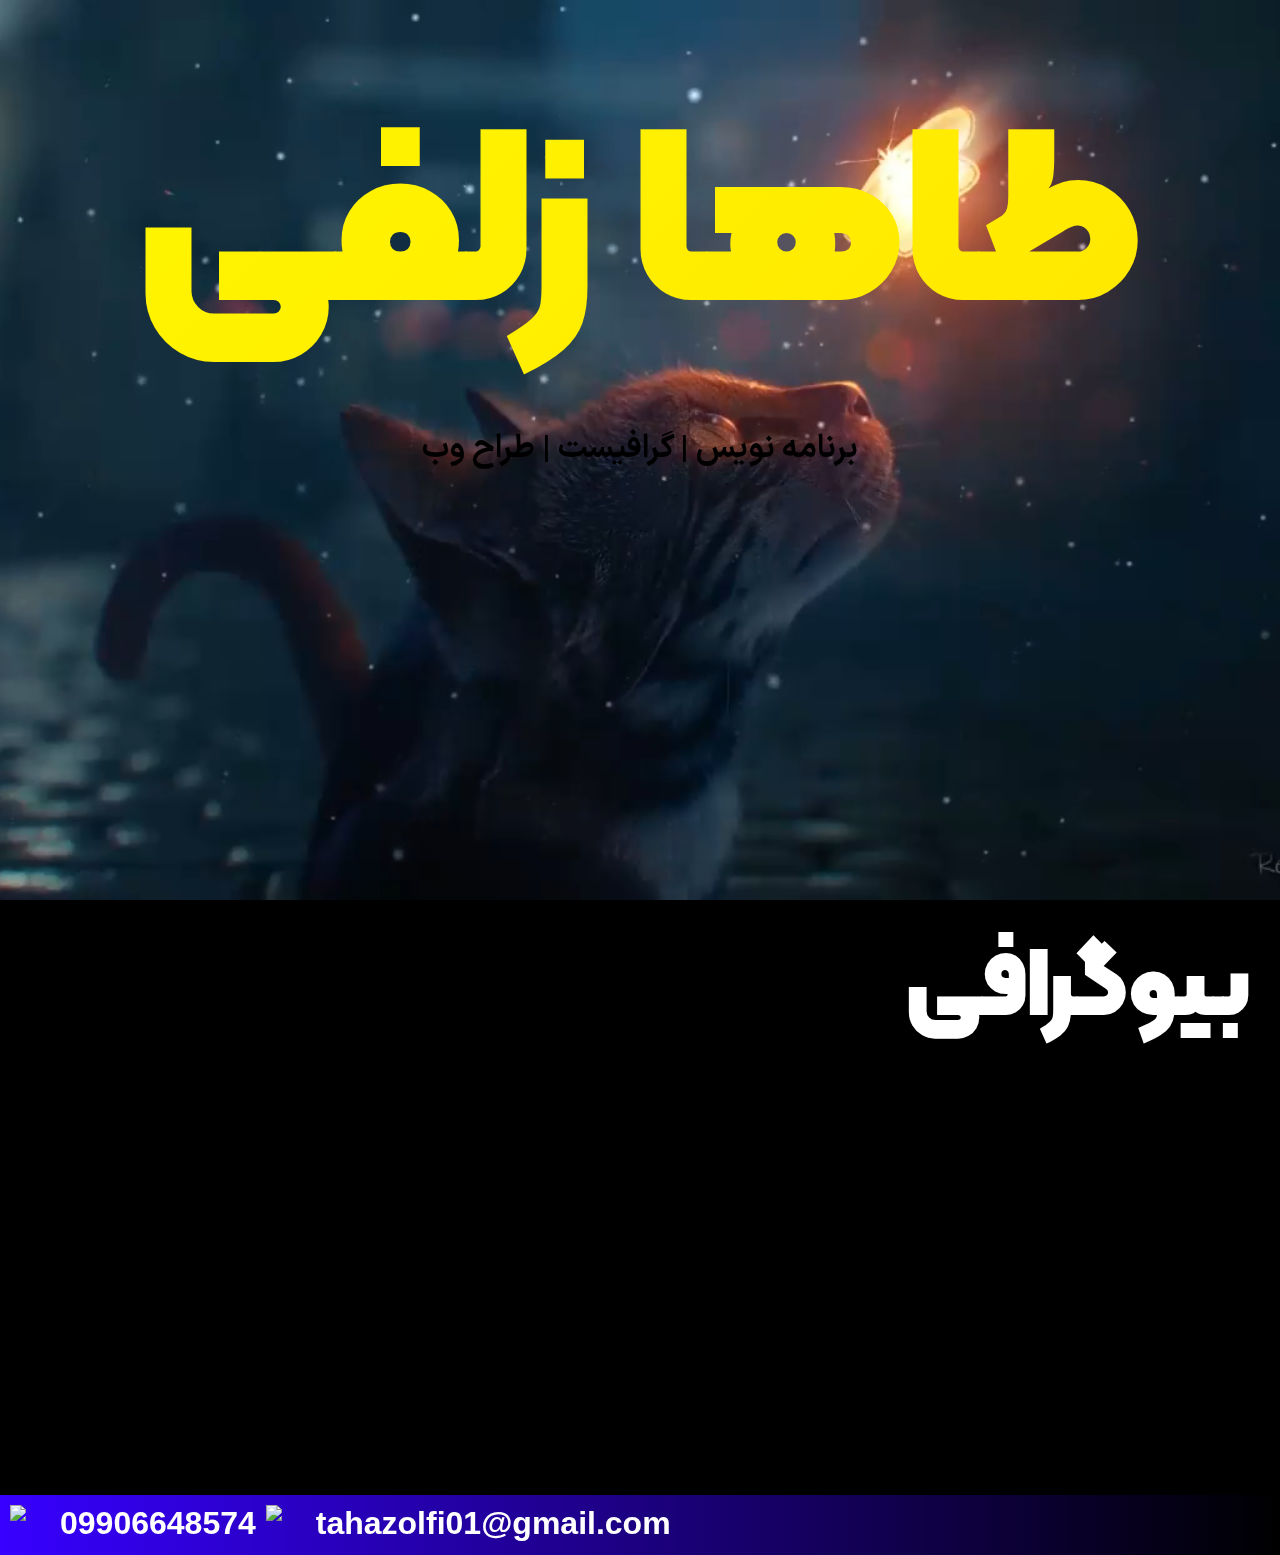
==== index.html @ b1ba899a "Update index.html" ====
<!DOCTYPE html>
<html lang="en">
<head>
    <meta charset="UTF-8">
    <meta http-equiv="X-UA-Compatible" content="IE=edge">
    <meta name="viewport" content="width=device-width, initial-scale=1.0">
    <title>طاها زلفی</title>

    <link rel="icon" href="gorbe.jpg" type="image/icon type">
    <meta name="description" content="برنامه نویس گرافیست طراح وب">
    <meta name="keywords" content="طاهازلفی, طاها زلفی, tahazolfi, taha zolfi">
    <meta name="author" content="طاها زلفی">
    <meta name="title" content="طاهازلفی">
    <link rel="stylesheet" href="https://unpkg.com/aos@next/dist/aos.css" />
	<meta name="google-site-verification" content="Mp9ubdc1azv7hNRy44fQPWhGitB6DY9lsfm95hhCxes" />
    
</head>


<body>




    <style>
@font-face {
	font-family: irsansx;
	src: url('IRANSansX-Bold.woff') format('woff');
}
@font-face {
	font-family: kalame;
	src: url('KalamehWeb-Black.woff') format('woff');
}

        body {
            background-color: black;
        }
        *{
        margin: auto;
        font-family: kalame;
        font-weight: bolder;
     
        }

        .full-screen{
        width: 100%;
        height: 100vh;
        overflow: hidden;

        }

        .full-screen video{
        position: absolute;
        left: 0;
        top: 0;
        width: 100%;
        height: 100%;
        object-fit: cover;
        z-index: -1;
        }


        .animate-charcter{
    background-image: linear-gradient(
        -225deg,
        #fff800 0%,
        #ffd700 100%
    );
    background-size: 200% auto;
    background-clip: text;
    -webkit-background-clip: text;
    -webkit-text-fill-color: transparent;
    animation: textclip 2s linear infinite;
    font-size: 250px;
    }

    @keyframes textclip {
    to {
        background-position: 200% center;
    }
    }

   .fpage p {
  font-size: 2em;
  font-family: irsansx;
  font-weight: 550;
  animation: test 4s ;
  animation-iteration-count: infinite;
  animation-direction: alternate;
  text-align: center;
}
.fpage h3{
    text-align: center;
}

@keyframes test {
  0%   {color:rgb(255, 255, 255); left:0px; top:0px;}
  25%  {color:yellow; left:200px; top:0px;}
  50%  {color:cyan; left:200px; top:200px;}
  75%  {color:greenyellow; left:0px; top:200px;}
  100% {color:orangered; left:0px; top:0px;}
}

.spage {
    font-size: 2em;
    background-color: black;
    color: white;

}
.spage img {
    display: block;
    margin-left: auto;
    margin-right: auto;
    width: 500px;
}
.spage h1 {
    font-size: 3em;
    text-align: right;
    margin-right: 30px;
}
.spage p{
    font-family: irsansx;
    font-weight: bold;
    font-size: 30px;
    text-align: center;
}

.tpage {
    background-image: linear-gradient(to right,  rgb(55, 0, 255), black);
    height: 60px;
    width: 100%;

}
.tpage h1 {
    margin-left: 10px;
    margin-top: 10px;
    color: white;
    font-family:'Gill Sans', 'Gill Sans MT', Calibri, 'Trebuchet MS', sans-serif;
    float: left
}
.tpage img {
    margin-top: 10px;
    width: 40px;
    float: left;
    margin-left: 10px;
}

html {
  scroll-behavior: smooth;
}


a {
  position: relative;
  color: white;
  text-decoration: none;
  text-align: center;
}

.bioe {
    width: 600px;
    margin-right: auto;
    margin-left: auto;
}

.tpage h2 {
    float: right;
    font-size: 40px;
    color:black;
    margin-top: -8px;
}

.row a {
    color: yellow;text-decoration: none;font-size: 30px;
}

@media (orientation: portrait){
    .animate-charcter{
        margin-top: 200px;
        font-size: 85px;


    }
    .fpage p{
        font-size: 20px;
    }

    .spage h1 {
        font-size: 2em;
    }
    .spage p {
        font-size: 20px;
    }
    .bioe {
        width: 380;
    }
    .tpage {
        height: 105px;
    }
    #gm {
        font-size: 25px;
    }
    .gmp {
        float: left;
    }
    .gmp img {
        margin-left: -40px;
    }

    .full-screen video {
        width:inherit;
    }
    .bioe {
        width: fit-content;
    }
    
}

 ::-webkit-scrollbar{
    background: transparent;
    width: 0.7em;
    border-radius: 15px;

 }
 ::-webkit-scrollbar-thumb{
    background-image: linear-gradient( transparent,purple);
    border-radius: 15px;
 }


.f1:hover{
    transform: translate(-5px, -10px);
    transition: transform 330ms ease-in-out;
}

#rez {
    color: white;
}
#rez:hover {
    color: #ffd700;
}

    </style>



    <div class="fpage">

        <div class="full-screen">
            <video src="bgcat.mp4" autoplay muted loop></video>



        <h3 class="animate-charcter" data-aos="slide-down">طاها زلفی</h3>

        <p data-aos="slide-left">برنامه نویس | گرافیست | طراح وب </p>



            </div>
        </div>
    </div>


    <div class="spage">
        <h1>بـیوگرافی</h1>
        <div class="bioe" data-aos="flip-down">
        <p>متولد 86 ، تحصیل در رشته تولید محتوا ، از همون بچگی به کامپیوتر علاقه داشتم و درست کردن مشکلات کوچیک کامپیوتر پدرم کار من بود ، در 9 سالگی فتوشاپ رو یاد گرفتم در تابستون سال 1401 برنامه نویسی رو با مقدماتی جاوا شروع کردم که با نمره 70 از 100 تمومش کردم و رفتم سراغ پایتون و پایتون مقدماتی رو با نمره کامل تموم کردم و در همین حین طراحی وب رو با اچ تی ام ال سی اس اس با یوتوب شروع کردم </p>
    </div>
    </div>

    <br>
    <div class="tpage" id="tpage">
        <img src="https://www.freeiconspng.com/thumbs/phone-icon/phone-icon-clip-art--royalty--7.png">
        <h1>09906648574</h1>
        <div class="gmp">
        <img src="https://www.seekpng.com/png/full/41-415678_white-snapchat-logo-png.png" >
        <h1 id="gm">tahazolfi01@gmail.com</h1>

        

    </div>
    </div>

    <script src="https://unpkg.com/aos@next/dist/aos.js"></script>
    <script>
      AOS.init();
    </script>    
</body>
</html>
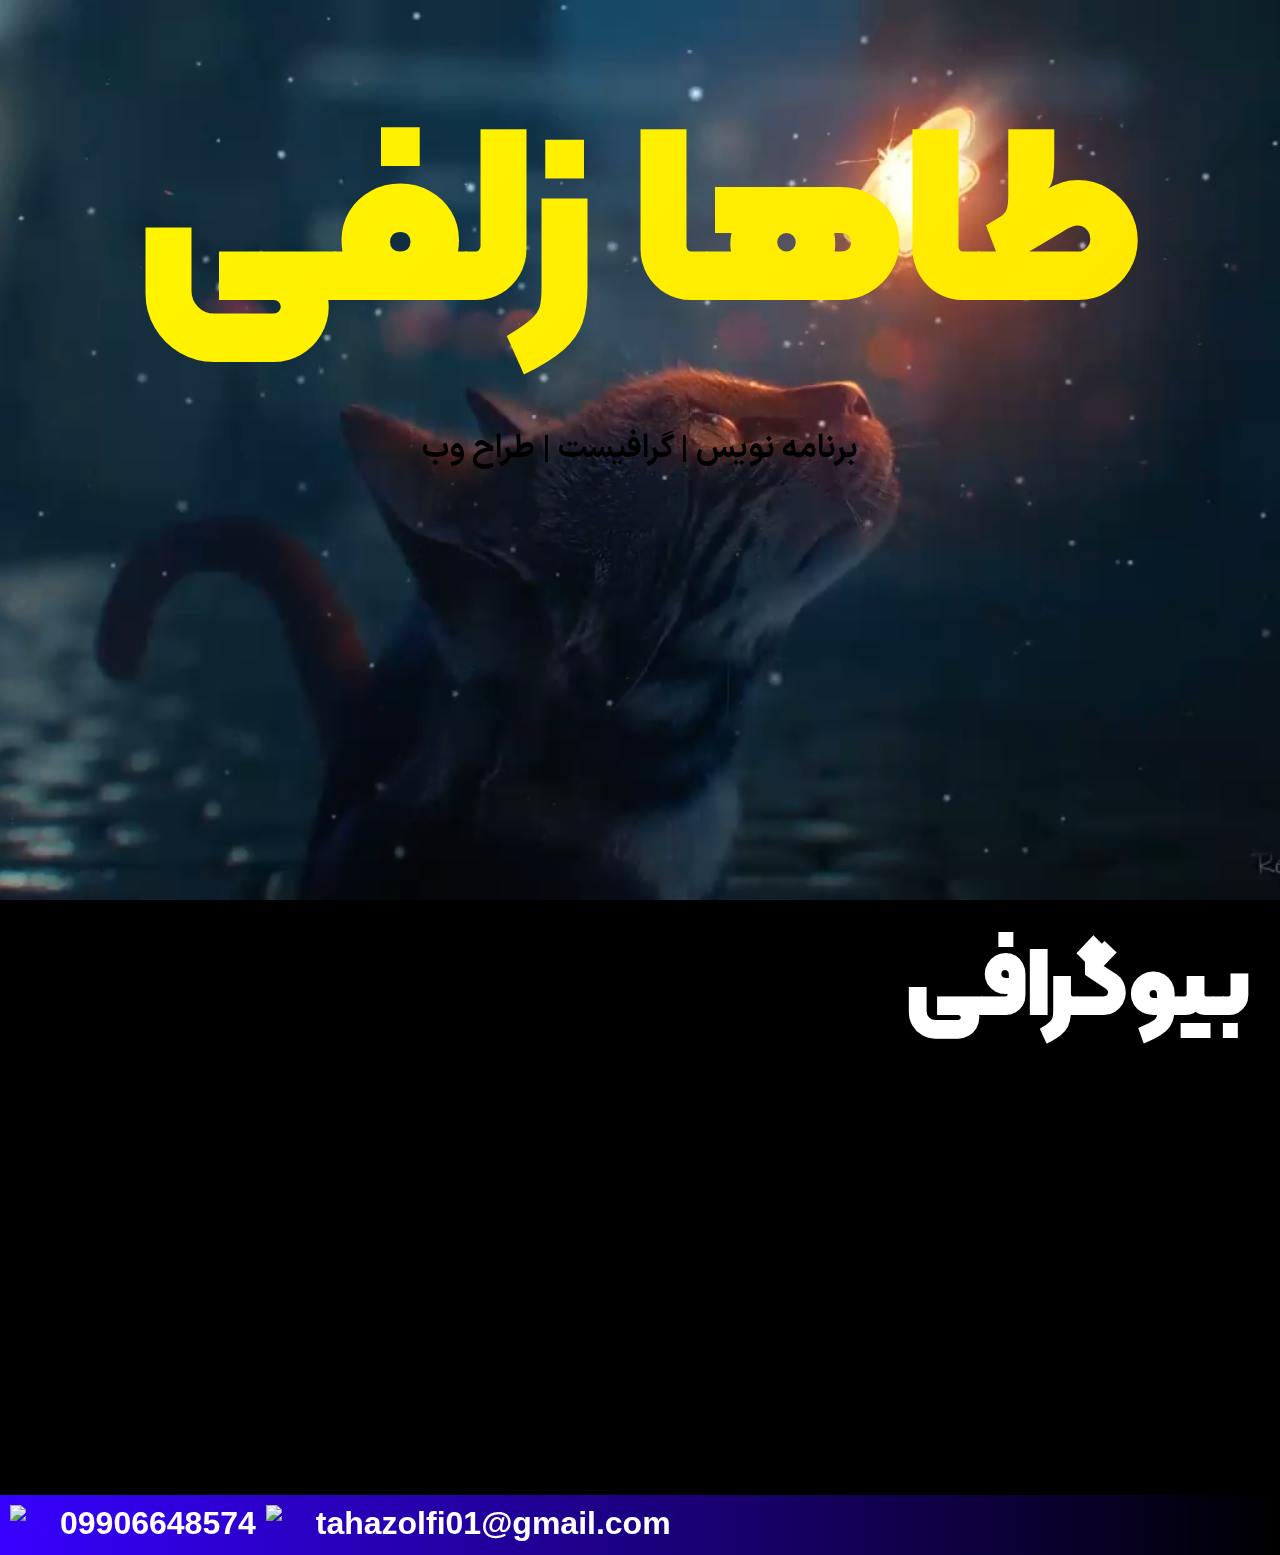
==== commit cd5a12db: "Update index.html" ====
--- a/index.html
+++ b/index.html
@@ -192,7 +192,7 @@
         font-size: 20px;
     }
     .bioe {
-        width: 380;
+        width: 360px;
     }
     .tpage {
         height: 105px;
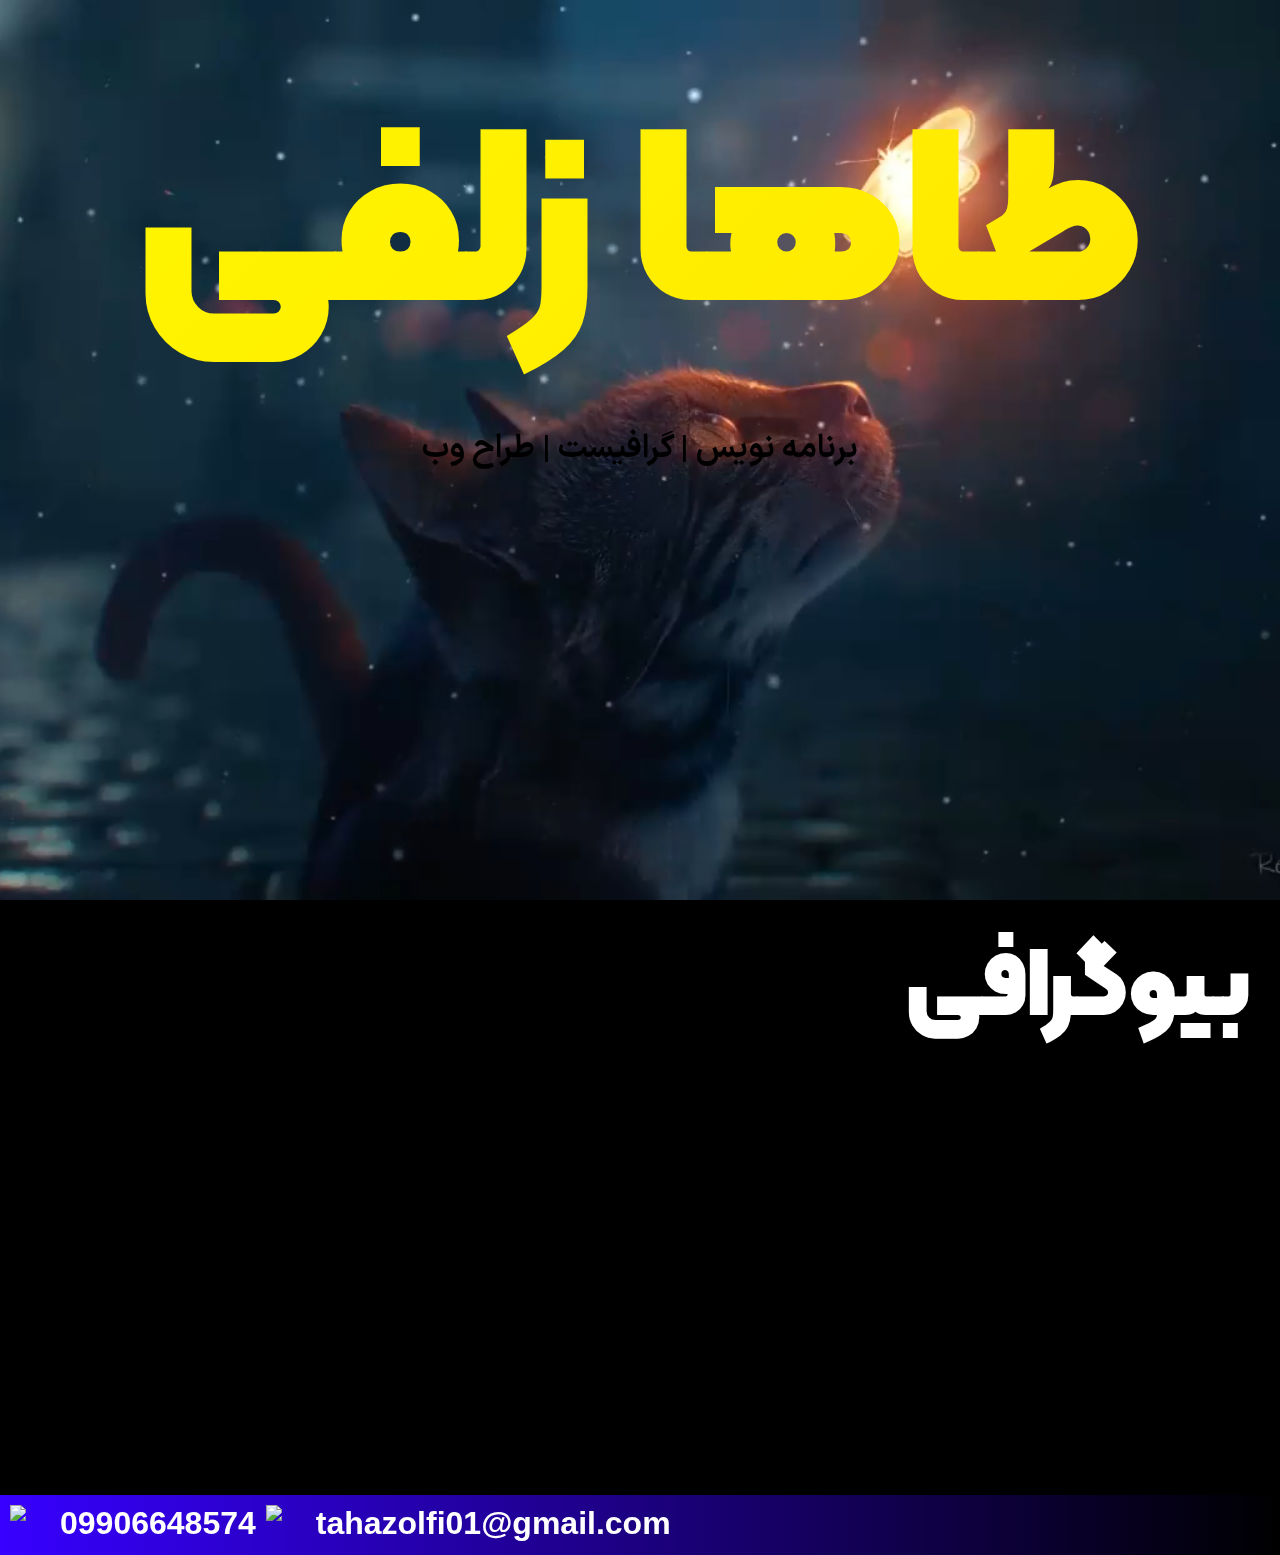
==== commit 4efb41b2: "Update index.html" ====
--- a/index.html
+++ b/index.html
@@ -192,7 +192,7 @@
         font-size: 20px;
     }
     .bioe {
-        width: 360px;
+        width: 90%;
     }
     .tpage {
         height: 105px;
@@ -210,9 +210,7 @@
     .full-screen video {
         width:inherit;
     }
-    .bioe {
-        width: fit-content;
-    }
+    
     
 }
 
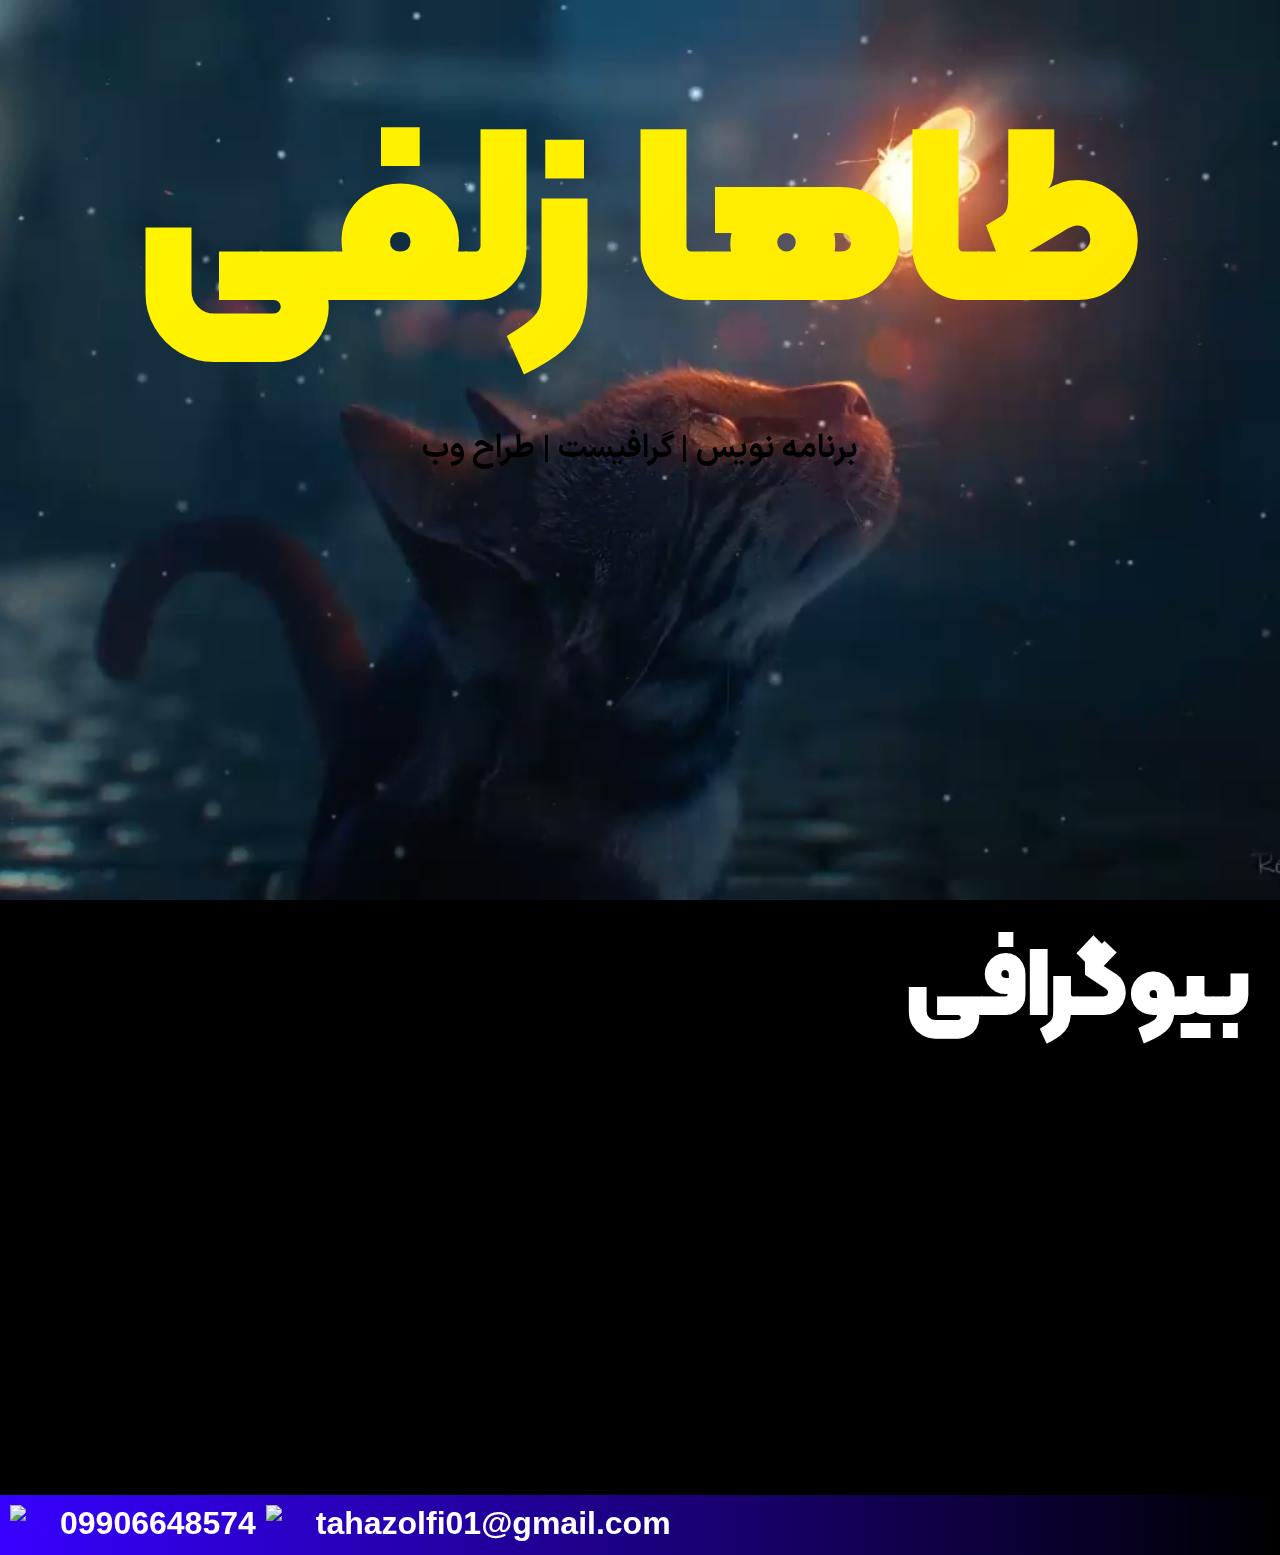
==== commit 9206e5a1: "Update index.html" ====
--- a/index.html
+++ b/index.html
@@ -243,6 +243,7 @@
 
 
     <div class="fpage">
+<div class="snowflakes" aria-hidden="true"><div class="snowflake">❅</div><div class="snowflake">❅</div><div class="snowflake">❆</div><div class="snowflake">❄</div><div class="snowflake">❅</div><div class="snowflake">❆</div><div class="snowflake">❄</div><div class="snowflake">❅</div><div class="snowflake">❆</div><div class="snowflake">❄</div></div><style>.snowflake {color: #fff;font-size: 1em;font-family: Arial;text-shadow: 0 0 1px #000;}@-webkit-keyframes snowflakes-fall{0%{top:-10%}100%{top:100%}}@-webkit-keyframes snowflakes-shake{0%{-webkit-transform:translateX(0px);transform:translateX(0px)}50%{-webkit-transform:translateX(80px);transform:translateX(80px)}100%{-webkit-transform:translateX(0px);transform:translateX(0px)}}@keyframes snowflakes-fall{0%{top:-10%}100%{top:100%}}@keyframes snowflakes-shake{0%{transform:translateX(0px)}50%{transform:translateX(80px)}100%{transform:translateX(0px)}}.snowflake{position:fixed;top:-10%;z-index:9999;-webkit-user-select:none;-moz-user-select:none;-ms-user-select:none;user-select:none;cursor:default;-webkit-animation-name:snowflakes-fall,snowflakes-shake;-webkit-animation-duration:10s,3s;-webkit-animation-timing-function:linear,ease-in-out;-webkit-animation-iteration-count:infinite,infinite;-webkit-animation-play-state:running,running;animation-name:snowflakes-fall,snowflakes-shake;animation-duration:10s,3s;animation-timing-function:linear,ease-in-out;animation-iteration-count:infinite,infinite;animation-play-state:running,running}.snowflake:nth-of-type(0){left:1%;-webkit-animation-delay:0s,0s;animation-delay:0s,0s}.snowflake:nth-of-type(1){left:10%;-webkit-animation-delay:1s,1s;animation-delay:1s,1s}.snowflake:nth-of-type(2){left:20%;-webkit-animation-delay:6s,.5s;animation-delay:6s,.5s}.snowflake:nth-of-type(3){left:30%;-webkit-animation-delay:4s,2s;animation-delay:4s,2s}.snowflake:nth-of-type(4){left:40%;-webkit-animation-delay:2s,2s;animation-delay:2s,2s}.snowflake:nth-of-type(5){left:50%;-webkit-animation-delay:8s,3s;animation-delay:8s,3s}.snowflake:nth-of-type(6){left:60%;-webkit-animation-delay:6s,2s;animation-delay:6s,2s}.snowflake:nth-of-type(7){left:70%;-webkit-animation-delay:2.5s,1s;animation-delay:2.5s,1s}.snowflake:nth-of-type(8){left:80%;-webkit-animation-delay:1s,0s;animation-delay:1s,0s}.snowflake:nth-of-type(9){left:90%;-webkit-animation-delay:3s,1.5s;animation-delay:3s,1.5s}</style>
 
         <div class="full-screen">
             <video src="bgcat.mp4" autoplay muted loop></video>
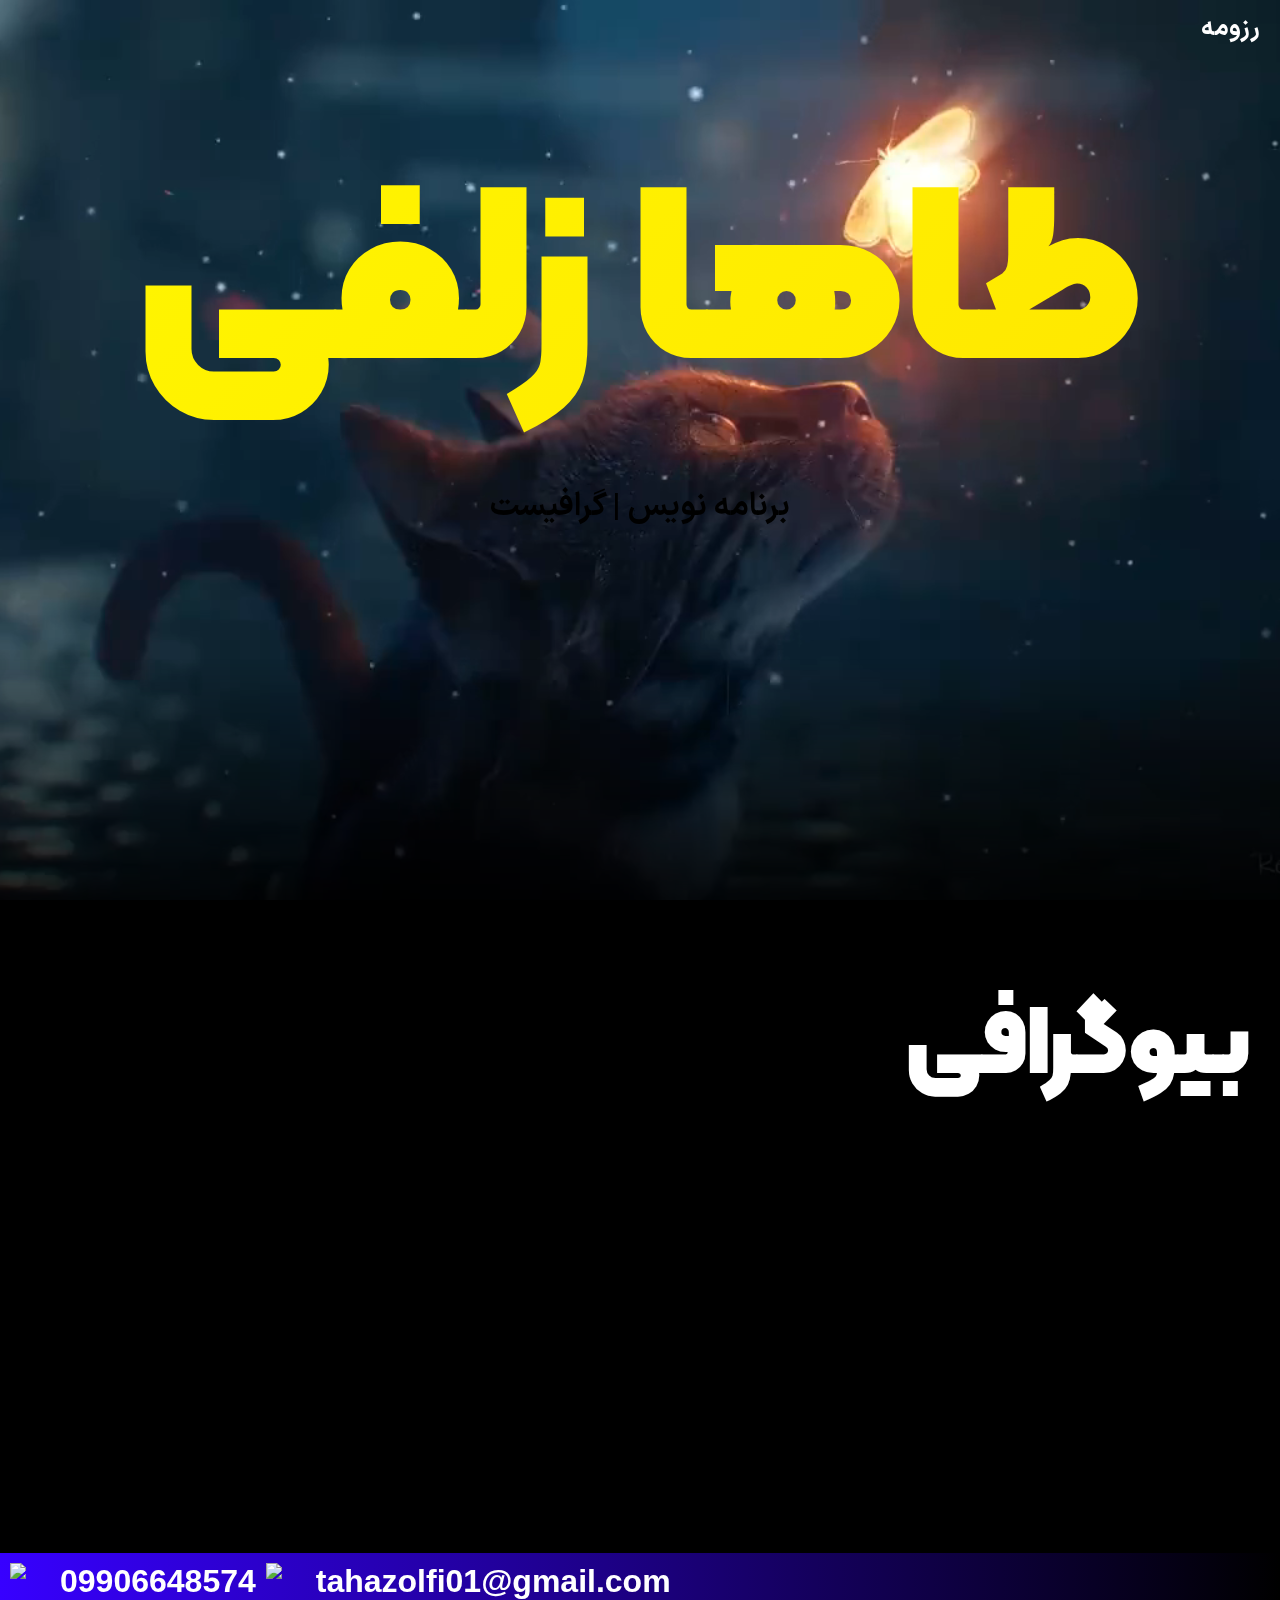
==== commit 84086e95: "Update index.html" ====
--- a/index.html
+++ b/index.html
@@ -13,7 +13,7 @@
     <meta name="title" content="طاهازلفی">
     <link rel="stylesheet" href="https://unpkg.com/aos@next/dist/aos.css" />
 	<meta name="google-site-verification" content="Mp9ubdc1azv7hNRy44fQPWhGitB6DY9lsfm95hhCxes" />
-    
+    <script src="https://cdn.tailwindcss.com"></script>
 </head>
 
 
@@ -46,7 +46,7 @@
         width: 100%;
         height: 100vh;
         overflow: hidden;
-
+        background-image: linear-gradient(to top , black ,transparent,transparent, transparent);
         }
 
         .full-screen video{
@@ -92,7 +92,33 @@
 .fpage h3{
     text-align: center;
 }
-
+.nav-link {
+text-decoration: none;
+color: #fff;
+padding: 10px 0px;
+margin: 0px 20px;
+display: inline-block;
+position: relative;
+
+}
+
+
+.nav-link::before {
+transition: 300ms;
+height: 3px;
+content: "";
+position: absolute;
+background-color: #fff;
+}
+
+.nav-link-ltr::before {
+width: 0%;
+bottom: 10px;
+}
+
+.nav-link-ltr:hover::before {
+width: 100%;
+}
 @keyframes test {
   0%   {color:rgb(255, 255, 255); left:0px; top:0px;}
   25%  {color:yellow; left:200px; top:0px;}
@@ -241,6 +267,7 @@
     </style>
 
 
+<a href="resume.html" style="font-family: irsansx; font-size: 25px;float: right;" class="nav-link nav-link-ltr">رزومه</a>
 
     <div class="fpage">
 <div class="snowflakes" aria-hidden="true"><div class="snowflake">❅</div><div class="snowflake">❅</div><div class="snowflake">❆</div><div class="snowflake">❄</div><div class="snowflake">❅</div><div class="snowflake">❆</div><div class="snowflake">❄</div><div class="snowflake">❅</div><div class="snowflake">❆</div><div class="snowflake">❄</div></div><style>.snowflake {color: #fff;font-size: 1em;font-family: Arial;text-shadow: 0 0 1px #000;}@-webkit-keyframes snowflakes-fall{0%{top:-10%}100%{top:100%}}@-webkit-keyframes snowflakes-shake{0%{-webkit-transform:translateX(0px);transform:translateX(0px)}50%{-webkit-transform:translateX(80px);transform:translateX(80px)}100%{-webkit-transform:translateX(0px);transform:translateX(0px)}}@keyframes snowflakes-fall{0%{top:-10%}100%{top:100%}}@keyframes snowflakes-shake{0%{transform:translateX(0px)}50%{transform:translateX(80px)}100%{transform:translateX(0px)}}.snowflake{position:fixed;top:-10%;z-index:9999;-webkit-user-select:none;-moz-user-select:none;-ms-user-select:none;user-select:none;cursor:default;-webkit-animation-name:snowflakes-fall,snowflakes-shake;-webkit-animation-duration:10s,3s;-webkit-animation-timing-function:linear,ease-in-out;-webkit-animation-iteration-count:infinite,infinite;-webkit-animation-play-state:running,running;animation-name:snowflakes-fall,snowflakes-shake;animation-duration:10s,3s;animation-timing-function:linear,ease-in-out;animation-iteration-count:infinite,infinite;animation-play-state:running,running}.snowflake:nth-of-type(0){left:1%;-webkit-animation-delay:0s,0s;animation-delay:0s,0s}.snowflake:nth-of-type(1){left:10%;-webkit-animation-delay:1s,1s;animation-delay:1s,1s}.snowflake:nth-of-type(2){left:20%;-webkit-animation-delay:6s,.5s;animation-delay:6s,.5s}.snowflake:nth-of-type(3){left:30%;-webkit-animation-delay:4s,2s;animation-delay:4s,2s}.snowflake:nth-of-type(4){left:40%;-webkit-animation-delay:2s,2s;animation-delay:2s,2s}.snowflake:nth-of-type(5){left:50%;-webkit-animation-delay:8s,3s;animation-delay:8s,3s}.snowflake:nth-of-type(6){left:60%;-webkit-animation-delay:6s,2s;animation-delay:6s,2s}.snowflake:nth-of-type(7){left:70%;-webkit-animation-delay:2.5s,1s;animation-delay:2.5s,1s}.snowflake:nth-of-type(8){left:80%;-webkit-animation-delay:1s,0s;animation-delay:1s,0s}.snowflake:nth-of-type(9){left:90%;-webkit-animation-delay:3s,1.5s;animation-delay:3s,1.5s}</style>
@@ -252,9 +279,10 @@
 
         <h3 class="animate-charcter" data-aos="slide-down">طاها زلفی</h3>
 
-        <p data-aos="slide-left">برنامه نویس | گرافیست | طراح وب </p>
-
-
+        <p data-aos="slide-left">برنامه نویس | گرافیست </p>
+        <br>
+        <div class="flex flex-col items-center justify-center">
+        </div>
 
             </div>
         </div>
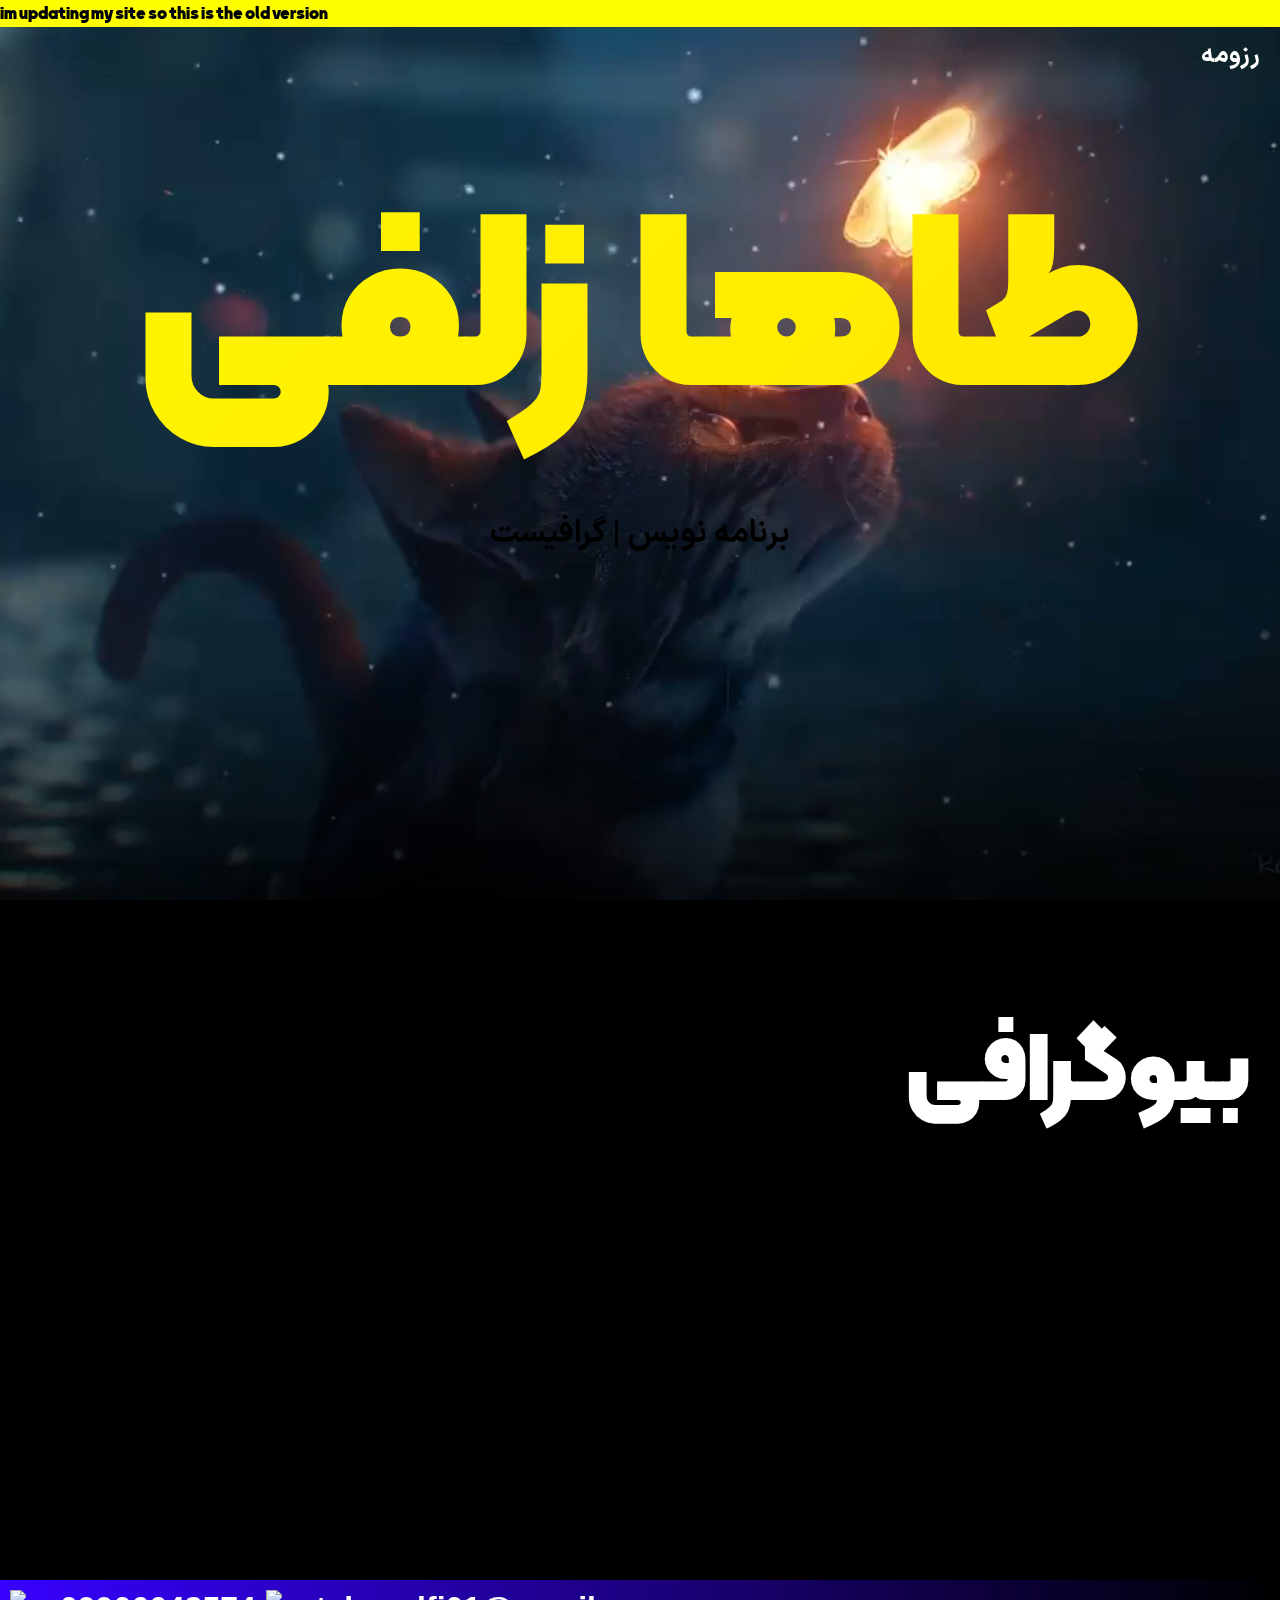
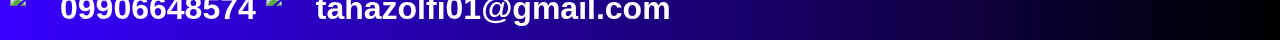
==== commit ff8684a8: "last of Update index.html" ====
--- a/index.html
+++ b/index.html
@@ -266,7 +266,7 @@
 
     </style>
 
-
+	<div style='background-color:yellow;'>im updating my site so this is the old version</div>
 <a href="resume.html" style="font-family: irsansx; font-size: 25px;float: right;" class="nav-link nav-link-ltr">رزومه</a>
 
     <div class="fpage">
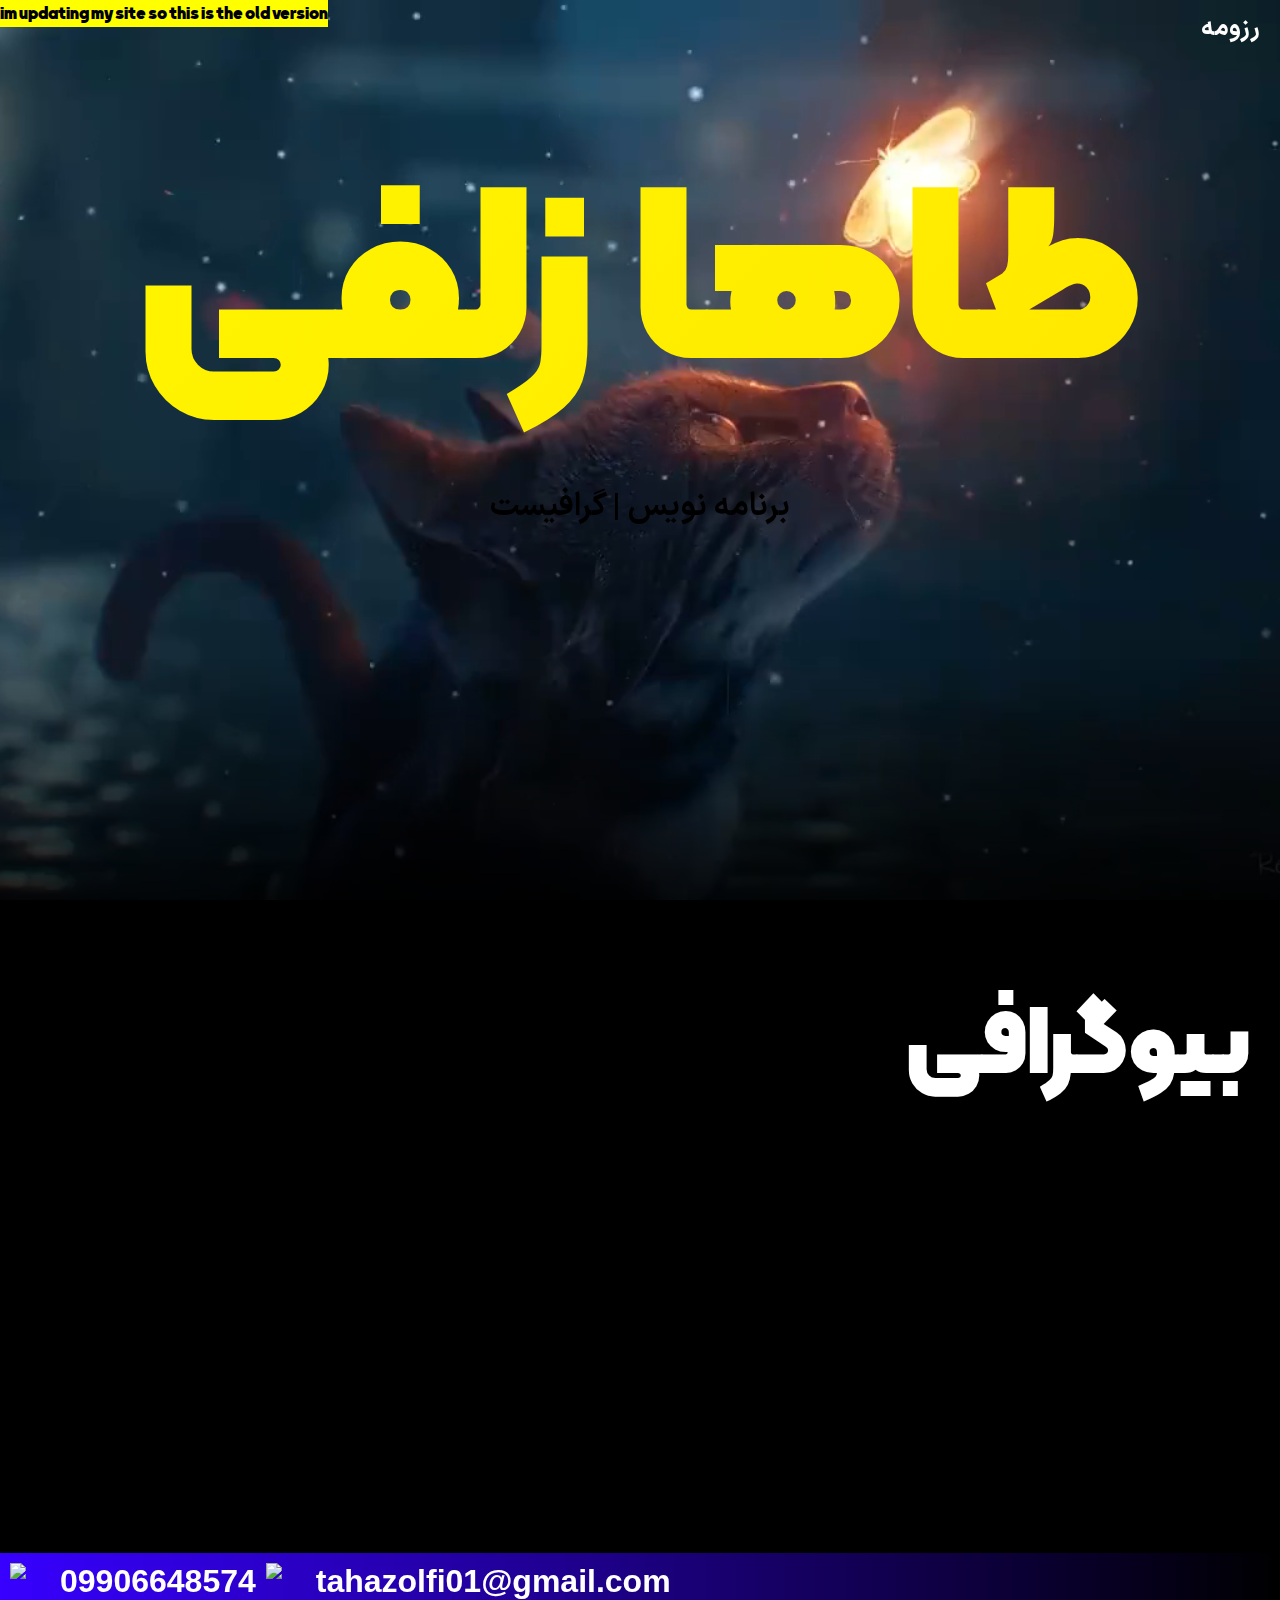
==== commit 45533a50: "last update of index.html" ====
--- a/index.html
+++ b/index.html
@@ -266,7 +266,7 @@
 
     </style>
 
-	<div style='background-color:yellow;'>im updating my site so this is the old version</div>
+	<center><div style='background-color:yellow;position:fixed;'>im updating my site so this is the old version</div></center>
 <a href="resume.html" style="font-family: irsansx; font-size: 25px;float: right;" class="nav-link nav-link-ltr">رزومه</a>
 
     <div class="fpage">
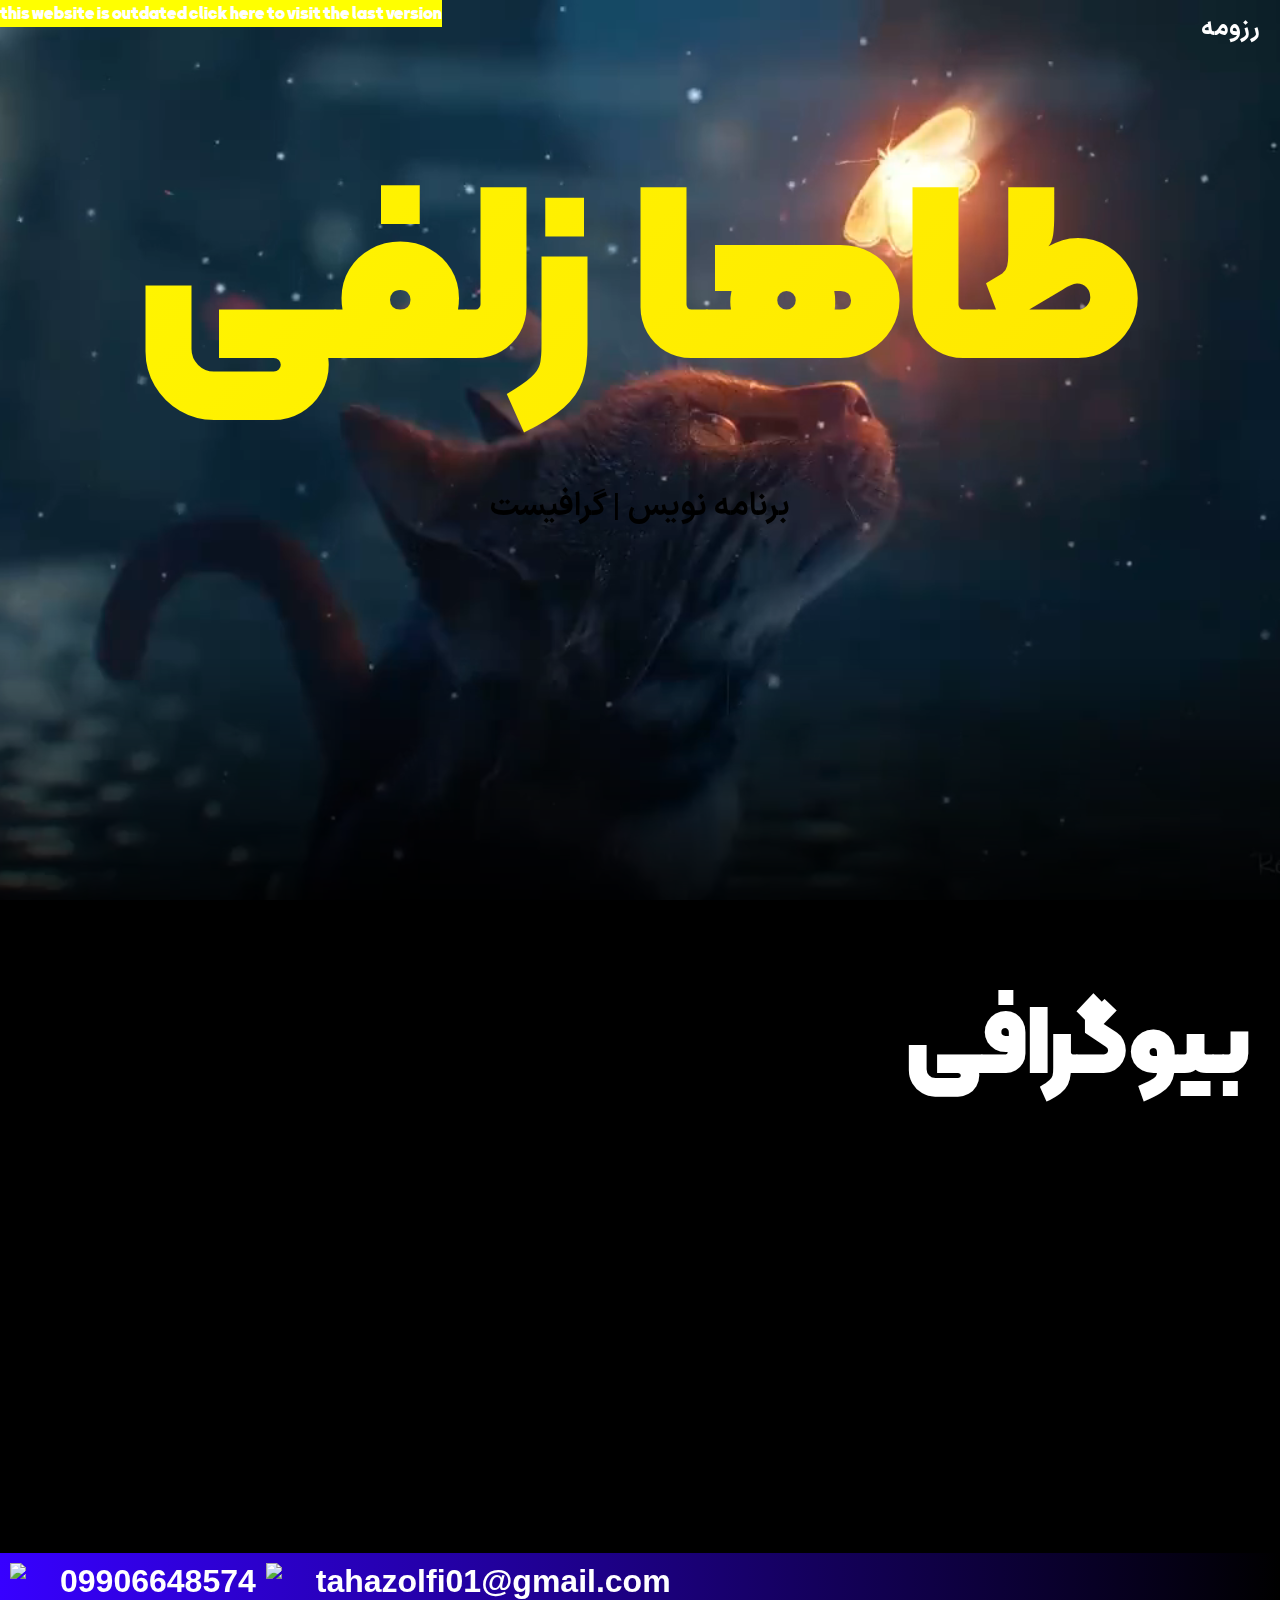
==== commit ffdbb740: "last of Update index.html" ====
--- a/index.html
+++ b/index.html
@@ -266,7 +266,7 @@
 
     </style>
 
-	<center><div style='background-color:yellow;position:fixed;'>im updating my site so this is the old version</div></center>
+	<center><div style='background-color:yellow;position:fixed;'><a href="https://eloquent-ramanujan-aplcwxfu9.iran.liara.run/">this website is outdated click here to visit the last version</a></div></center>
 <a href="resume.html" style="font-family: irsansx; font-size: 25px;float: right;" class="nav-link nav-link-ltr">رزومه</a>
 
     <div class="fpage">
